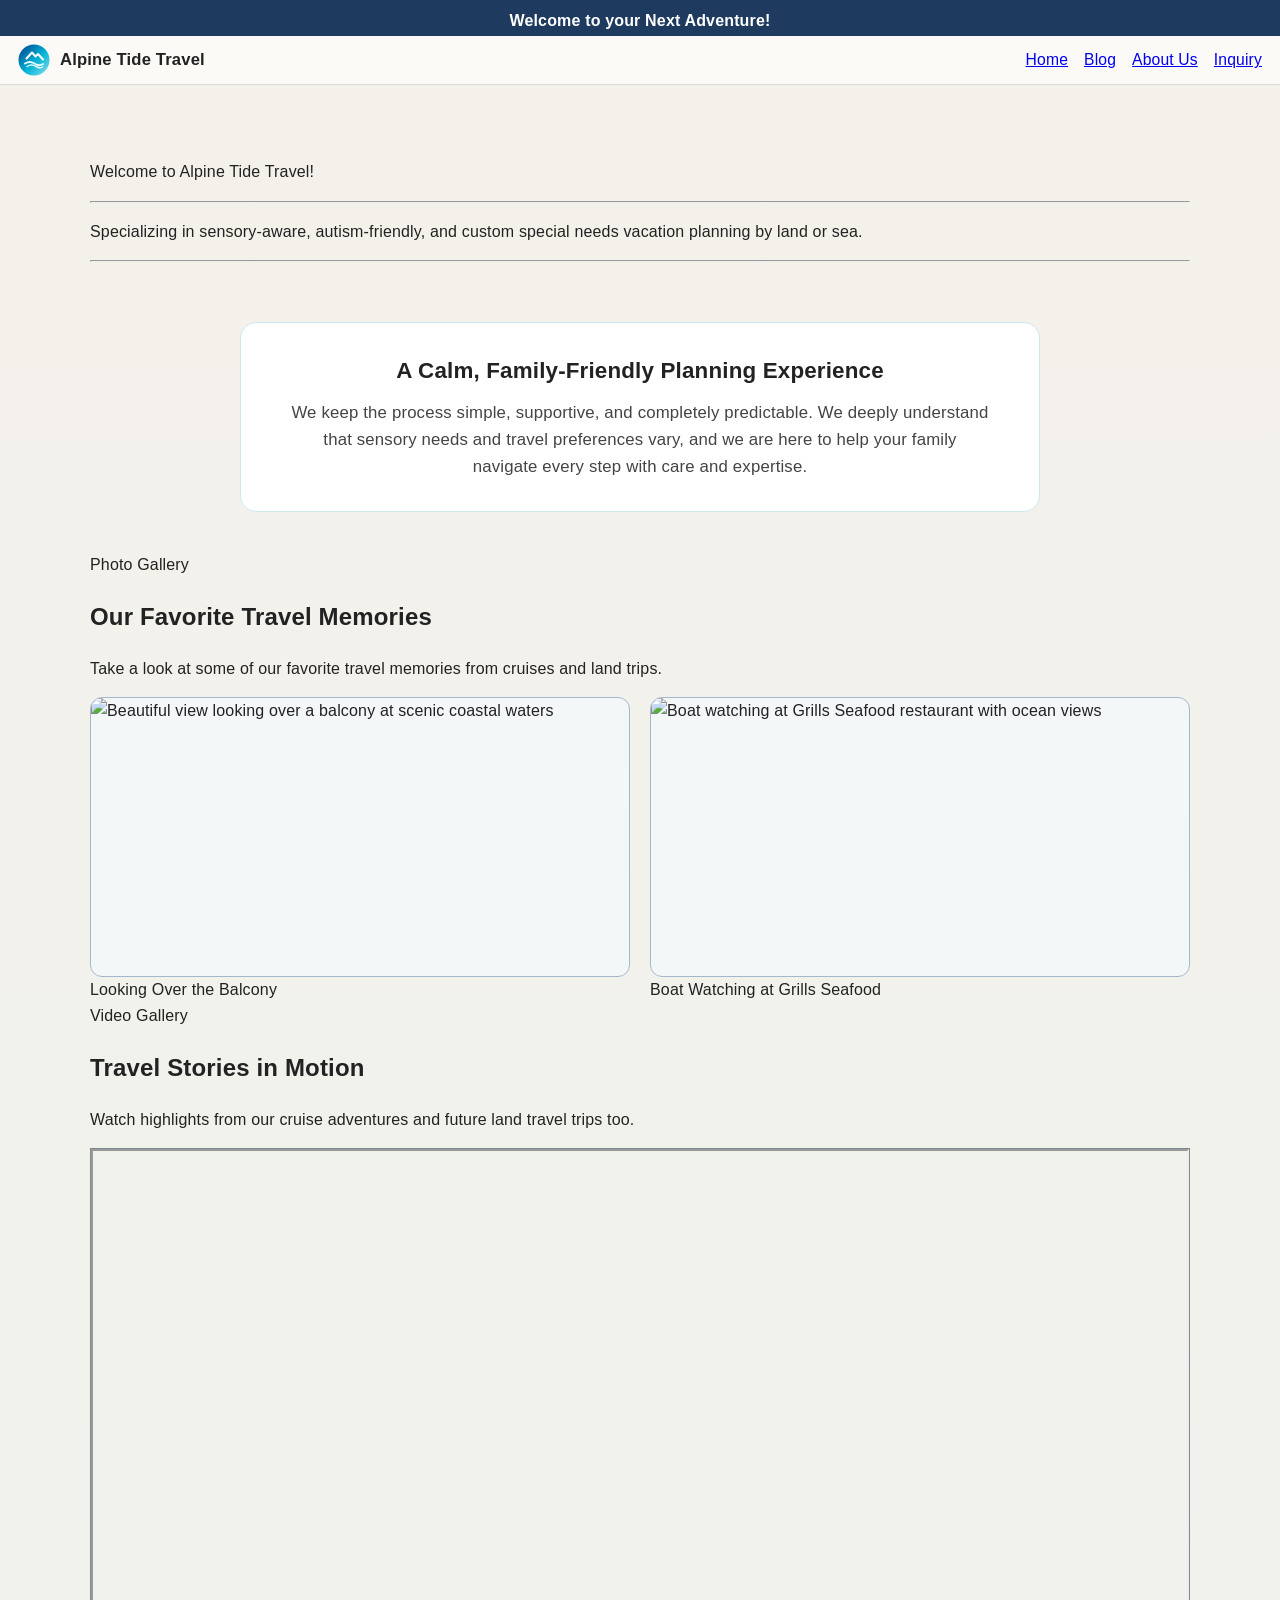
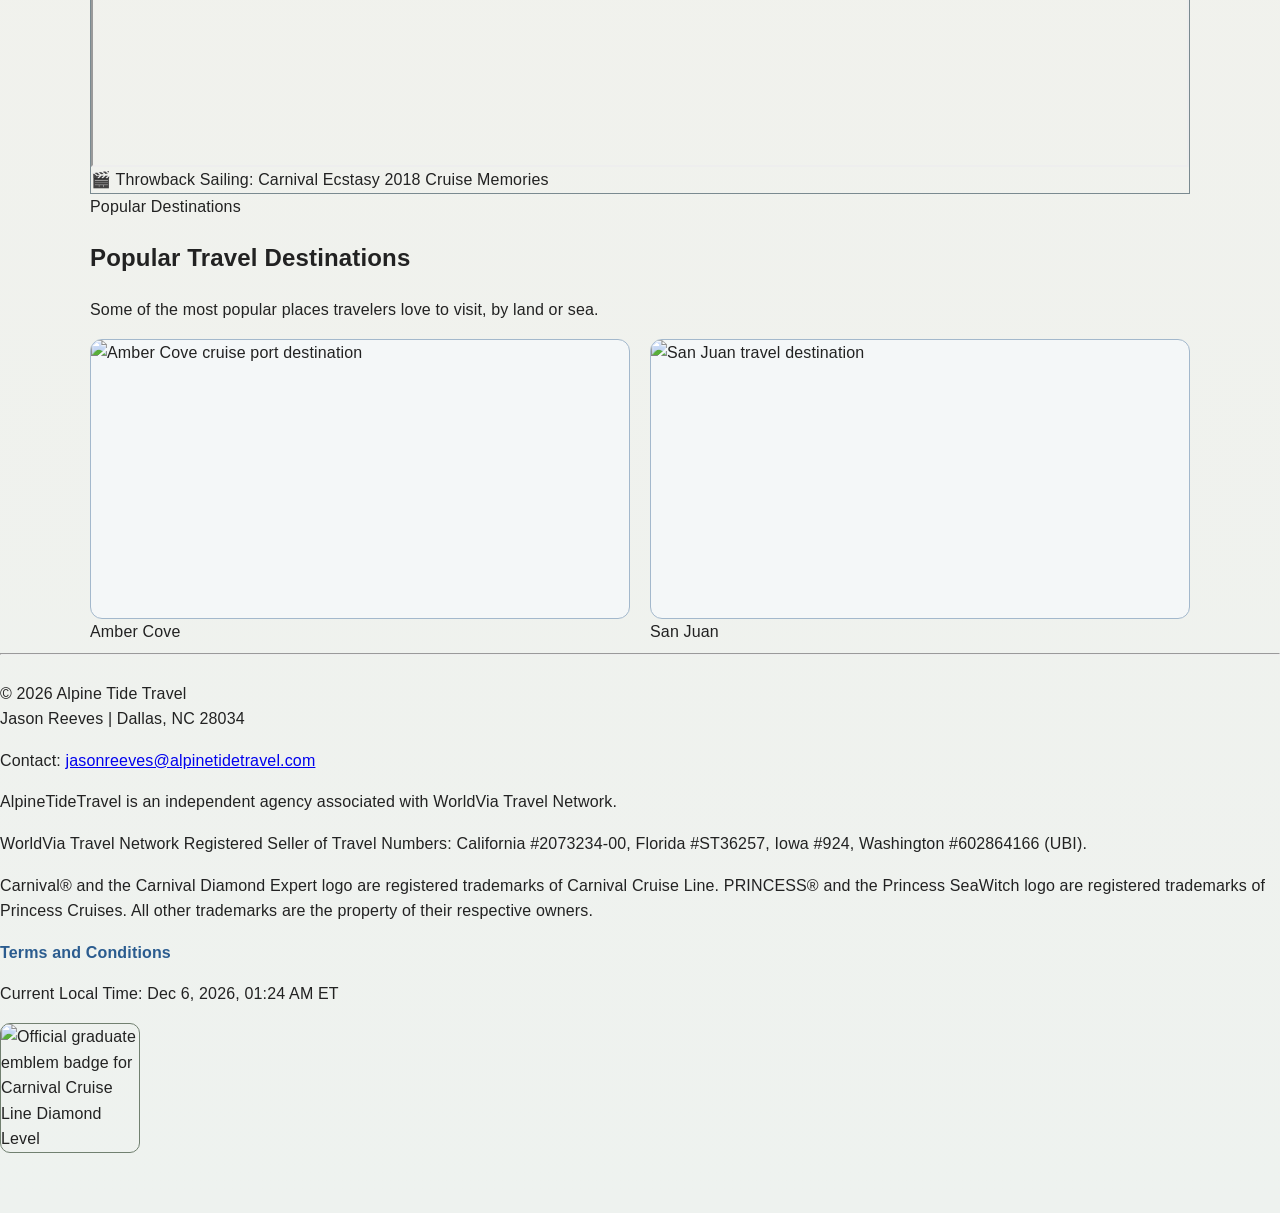
==== index.html @ 01dd7bc0 "Update URL and add telephone in schema markup" ====
<!DOCTYPE html>
<html lang="en">
<head>
    <meta charset="UTF-8">
    <meta name="viewport" content="width=device-width, initial-scale=1.0">
    <!-- REPLACE YOUR CURRENT TAGS WITH THESE -->
<title>Sensory-Friendly & Autism Travel Advisor NC | Alpine Tide Travel</title>
<meta name="description" content="Based in North Carolina, Alpine Tide Travel specializes in custom autism-friendly vacations, accessible cruises, and stress-free special needs travel planning.">

    
    <!-- Geo Meta Tags for Local NC Search Indexing -->
    <meta name="geo.region" content="US-NC" />
   

    <!-- Open Graph / Facebook Previews -->
<meta property="og:type" content="website">
<meta property="og:url" content="https://www.alpinetidetravel.com">
<meta property="og:title" content="Sensory-Friendly & Autism Travel Advisor NC | Alpine Tide Travel">
<meta property="og:description" content="Custom autism-friendly, sensory-aware, and special needs vacation planning. Serving families across North Carolina and nationwide.">
<meta property="og:image" content="https://www.alpinetidetravel.com"> <!-- Added a missing forward slash before images -->


     

    <link rel="icon" type="image/svg+xml" href="favicon.svg">
    <link rel="stylesheet" href="styles.css" />
    
    <!-- MailerLite Universal -->
    <script>
        (function(w,d,e,u,f,l,n){w[f]=w[f]||function(){(w[f].q=w[f].q||[])
        .push(arguments);},l=d.createElement(e),l.async=1,l.src=u,
        n=d.getElementsByTagName(e)[0],n.parentNode.insertBefore(l,n);})
        (window,document,'script','https://assets.mailerlite.com/js/universal.js','ml');
        ml('account', '2579768');
    </script>
    <!-- End MailerLite Universal -->
    <script type="application/ld+json">
{
  "@context": "https://schema.org",
  "@type": "TravelAgency",
  "name": "Alpine Tide Travel",
  "description": "Boutique travel agency specializing in sensory-aware, autism-friendly, and custom special needs vacation planning by land or sea.",
  "url": "https://alpinetidetravel.com",
  "email": "jasonreeves@alpinetidetravel.com",
  "telephone": "+1-704-452-7945",
  "founder": {
    "@type": "Person",
    "name": "Jason Reeves"
  },
  "parentOrganization": {
    "@type": "Organization",
    "name": "WorldVia Travel Network"
  },
  "address": {
    "@type": "PostalAddress",
    "addressLocality": "Dallas",
    "addressRegion": "NC",
    "postalCode": "28034",
    "addressCountry": "US"
  },
  "areaServed": [
    {
      "@type": "AdministrativeArea",
      "name": "North Carolina"
    },
    {
      "@type": "AdministrativeArea",
      "name": "United States"
    },
    {
      "@type": "City",
      "name": "Charlotte"
    },
    {
      "@type": "City",
      "name": "Gastonia"
    }
  ],
  "knowsAbout": [
    "Autism Travel Accommodations",
    "Accessible Cruise Planning",
    "Sensory-Friendly Vacations",
    "Special Needs Travel Advocacy",
    "Neurodivergent Family Travel Planning"
  ]
}
</script>



</head>

<body>

<a href="#main-content" class="skip-link" style="position:absolute; top:-40px; left:0; background:#023e8a; color:white; padding:8px; z-index:100;">Skip to main content</a>

<div class="announcement-bar" role="text" aria-label="Network Announcement">
    <div class="announcement-bar-track" id="countdownMarqueeText">Welcome to your next adventure!</div>
</div>

<nav class="navbar" aria-label="Main Navigation">
    <div class="nav-brand">
        <a href="#main-content" class="brand-link" aria-label="Alpine Tide Travel - Back to Home">
            <svg class="site-logo" viewBox="0 0 64 64" aria-hidden="true" role="img">
                <defs>
                    <linearGradient id="oceanGrad" x1="0%" y1="0%" y2="100%" x2="100%">
                        <stop offset="0%" stop-color="#023e8a"/>
                        <stop offset="55%" stop-color="#00b4d8"/>
                        <stop offset="100%" stop-color="#90e0ef"/>
                    </linearGradient>
                </defs>
                <circle cx="32" cy="32" r="31" fill="url(#oceanGrad)"></circle>
                <path d="M14 39 C20 35, 27 35, 33 39 C39 43, 46 43, 50 40" fill="none" stroke="#e0fbff" stroke-width="4" stroke-linecap="round"></path>
                <path d="M17 29 L28 17 L35 25 L40 20 L50 31" fill="none" stroke="#ffffff" stroke-width="4" stroke-linecap="round" stroke-linejoin="round"></path>
                <path d="M18 45 C24 41, 30 41, 36 45 C41 48, 46 48, 49 46" fill="none" stroke="#ffffff" stroke-width="3" stroke-linecap="round" opacity="0.9"></path>
            </svg>
            <h1>Alpine Tide Travel</h1>
        </a>
    </div>

    <button class="menu-toggle" id="menuToggle" aria-label="Toggle navigation menu" aria-expanded="false">
        <i class="fa-solid fa-bars" aria-hidden="true"></i>
    </button>

    <ul class="nav-links" id="navLinks">
    <li><a href="index.html" class="active" aria-current="page">Home</a></li>
    <li><a href="blog.html">Blog</a></li>
    <li><a href="about.html">About Us</a></li>
    <li><a href="inquiry.html">Inquiry</a></li>
</ul>

</nav>

<main id="main-content">
    <header class="site-header home-header">
        <br>
        <br>
        <p>Welcome to Alpine Tide Travel!</p>
        <hr>
        <p class="subtitle home-tagline">Specializing in sensory-aware, autism-friendly, and custom special needs vacation planning by land or sea.</p>
        <hr class="main">
    </header>
    <div class="ml-embedded" data-form="HipPAf"></div>
    <br><br>
    <section class="reassurance-section" style="background-color: #ffffff; border: 1px solid #cfe8ee; padding: 30px 24px; text-align: center; border-radius: 16px; margin: 0 auto 40px; width: min(100% - 48px, 800px);">
        <div style="max-width: 700px; margin: 0 auto;">
            <h2 style="color: #222222; font-size: 1.4rem; margin-top: 0; margin-bottom: 12px; font-weight: 700;">A Calm, Family-Friendly Planning Experience</h2>
            <p style="color: #444444; font-size: 1.05rem; line-height: 1.6; margin: 0;">
                We keep the process simple, supportive, and completely predictable. We deeply understand that sensory needs and travel preferences vary, and we are here to help your family navigate every step with care and expertise.
            </p>
        </div>
    </section>

    <section class="gallery-section" id="gallery-anchor" aria-labelledby="gallery-heading">
        <div class="section-label">Photo Gallery</div>
        <h2 id="gallery-heading" class="gallery-title">Our Favorite Travel Memories</h2>
        <p class="gallery-subtitle">Take a look at some of our favorite travel memories from cruises and land trips.</p>

        <div class="media-grid">
            <div class="media-card">
                <img src="https://uploads.onecompiler.io/44rfm6cm7/44smqgbf9/looking%20over%20the%20balcony.jpg" alt="Beautiful view looking over a balcony at scenic coastal waters">
                <div class="media-caption">Looking Over the Balcony</div>
            </div>

            <div class="media-card">
                <img src="https://uploads.onecompiler.io/44rfm6cm7/44smqgbf9/boat%20watching%20at%20Grills%20Seafood.jpg" alt="Boat watching at Grills Seafood restaurant with ocean views">
                <div class="media-caption">Boat Watching at Grills Seafood</div>
            </div>
        </div>
    </section>

    <section class="video-section" id="video-anchor" aria-labelledby="video-heading">
        <div class="section-label">Video Gallery</div>
        <h2 id="video-heading" class="gallery-title">Travel Stories in Motion</h2>
        <p class="gallery-subtitle">Watch highlights from our cruise adventures and future land travel trips too.</p>

        <div class="media-grid">
            <div class="media-card video-card">
                <iframe width="100%" height="315" src="https://www.youtube.com/embed/Js-sc8ZRIGE" title="Video: Carnival Ecstasy 2018 Cruise Memories Throwback" allow="accelerometer; autoplay; clipboard-write; encrypted-media; gyroscope; picture-in-picture" allowfullscreen></iframe>
                <div class="media-caption">🎬 Throwback Sailing: Carnival Ecstasy 2018 Cruise Memories</div>
            </div>
        </div>
    </section>

    <section class="destinations-section" id="destinations-anchor" aria-labelledby="destinations-heading">
        <div class="section-label">Popular Destinations</div>
        <h2 id="destinations-heading" class="gallery-title">Popular Travel Destinations</h2>
        <p class="gallery-subtitle">Some of the most popular places travelers love to visit, by land or sea.</p>

        <div class="media-grid">
            <div class="media-card">
                <img src="https://uploads.onecompiler.io/44rfm6cm7/44smqgbf9/amber_cove1.jpg" alt="Amber Cove cruise port destination">
                <div class="media-caption">Amber Cove</div>
            </div>

            <div class="media-card">
                <img src="https://uploads.onecompiler.io/44rfm6cm7/44smqgbf9/San_Juan.jpg" alt="San Juan travel destination">
                <div class="media-caption">San Juan</div>
            </div>
        </div>
    </section>

     
</main>

<button onclick="scrollToTop()" id="backToTopBtn" title="Go to top" aria-label="Scroll back to top of the page">
    Back to top <i class="fa-solid fa-arrow-up" aria-hidden="true"></i>
</button>

<hr class="main">

<footer>
    <div class="footer-socials" aria-label="Social media links">
        <a href="https://www.youtube.com/@alpinetidetravel" target="_blank" rel="noopener noreferrer" aria-label="YouTube Channel">
            <i class="fa-brands fa-youtube" aria-hidden="true"></i>
        </a>
        <a href="https://facebook.com/profile.php?id=61591444955166" target="_blank" rel="noopener noreferrer" aria-label="Facebook Profile">
            <i class="fa-brands fa-facebook" aria-hidden="true"></i>
        </a>
        <a href="https://instagram.com/alpinetidetravel" target="_blank" rel="noopener noreferrer" aria-label="Instagram Profile">
            <i class="fa-brands fa-instagram" aria-hidden="true"></i>
        </a>
    </div>
    <p>© 2026 Alpine Tide Travel<br>
    Jason Reeves | Dallas, NC 28034</p>
    <p class="footer-contact">Contact: <a href="mailto:jasonreeves@alpinetidetravel.com">jasonreeves@alpinetidetravel.com</a></p>
    <p class="footer-notice">AlpineTideTravel is an independent agency associated with WorldVia Travel Network.</p>
    <p class="footer-notice sot-disclosures">WorldVia Travel Network Registered Seller of Travel Numbers: California #2073234-00, Florida #ST36257, Iowa #924, Washington #602864166 (UBI).</p>
    <p class="footer-notice">Carnival® and the Carnival Diamond Expert logo are registered trademarks of Carnival Cruise Line. PRINCESS® and the Princess SeaWitch logo are registered trademarks of Princess Cruises. All other trademarks are the property of their respective owners.</p>
    <p class="footer-links"><a href="terms.html">Terms and Conditions</a></p>
    <p id="currentTime" class="end"></p>
    <div class="footer-logos">
        <img class="footer-logo footer-logo-left" src="https://cclrewards.com/images/Carnival-Expert-Diamond-Level-Graduate_logo.jpg" alt="Official graduate emblem badge for Carnival Cruise Line Diamond Level">
     </div>
</footer>

<script src="script.js"></script>
</body>
</html>
---- styles.css ----
/* ==========================================================================
    1. GLOBAL RESET & BASE STYLES
    ========================================================================== */
html, body {
    max-width: 100%;
    overflow-x: hidden;
    width: 100%;
}

body {
    font-family: Arial, sans-serif;
    margin: 0;
    padding: 0;
    background: linear-gradient(180deg, #f4f1ea 0%, #eef2ef 100%);
    padding-top: 92px;
    padding-bottom: 60px;
    color: #222222;
    line-height: 1.6;
    letter-spacing: 0.01em;
    text-align: left;
}
 

 

/* Sensory Update: Softened global image border weight and color */
img {
    border: 1px solid #a3b8cc;
    border-radius: 12px;
}

/* Sensory Update: Softened video-card border color */
.video-card {
    border: 1px solid #7a8a90;
}

*, *::before, *::after {
    box-sizing: border-box;
}

/* Sensory Update: Prevent future animations or smooth jumps from triggering motion sensitivity */
@media (prefers-reduced-motion: reduce) {
    * {
        animation-delay: -1ms !important;
        animation-duration: 1ms !important;
        animation-iteration-count: 1 !important;
        background-attachment: initial !important;
        scroll-behavior: auto !important;
        transition-duration: 0s !important;
        transition-delay: 0s !important;
    }
}

.site-header,
.gallery-section,
.video-section,
.destinations-section,
.blog-section,
.countdown-card,
.inquiry-container,
.booking-inquiry-section,
.booking-page-section,
.about-section,
.legal-wrap,
.thank-you-wrap,
.booking-closed,
.package-form-wrap {
    width: min(1100px, 92%);
    margin-left: auto;
    margin-right: auto;
    max-width: 100%;
}

.media-card img,
.media-card iframe {
    display: block;
    width: 100%;
    max-width: 100%;
}

/* Gallery grid sizing */
.gallery-section .media-grid,
.destinations-section .media-grid {
    display: grid;
    grid-template-columns: repeat(auto-fit, minmax(280px, 1fr));
    gap: 20px;
    width: 100%;
}

.gallery-section .media-card,
.destinations-section .media-card {
    display: flex;
    flex-direction: column;
    min-width: 0;
}

/* Keep gallery images visible without clipping the full photo */
.gallery-section .media-card img,
.destinations-section .media-card img {
    display: block;
    width: 100%;
    height: 280px;
    object-fit: cover;
    object-position: center;
    background: #f4f7f8;
    border-radius: 12px;
}

.video-section .media-card iframe {
    max-width: 100%;
    width: 100%;
    height: auto;
    aspect-ratio: 16 / 9;
}

.blog-section {
    text-align: left;
}

.blog-section .media-grid {
    display: flex;
    justify-content: center;
    align-items: stretch;
    width: 100%;
}

.blog-section .media-card {
    width: min(100%, 980px);
    background: #fbfbfa;
    border: 1px solid #d9e5e8;
    border-radius: 16px;
    box-shadow: 0 6px 18px rgba(0, 95, 115, 0.06);
    padding: 20px;
    text-align: left;
    margin: 0 auto;
}

.blog-section .media-card .media-caption {
    padding: 0;
}

.blog-section .media-caption,
.blog-section .media-caption p,
.blog-section .media-caption li {
    color: #1f1f1f;
}

.blog-section .media-caption p {
    margin: 0 0 1rem;
}

.blog-section .media-caption h1,
.blog-section .media-caption h2,
.blog-section .media-caption h3 {
    margin-top: 1.15rem;
    margin-bottom: 0.55rem;
    line-height: 1.25;
}

.blog-section .media-caption ul {
    text-align: left;
    margin: 0 0 1rem 1.25rem;
    padding-left: 1rem;
}

.blog-section .media-caption li {
    margin-bottom: 0.55rem;
}

.blog-section .media-caption .cta-box {
    border-radius: 14px;
    background: #f4f6f8;
    border-left: 5px solid #2b5c8f;
    padding: 20px;
    margin-top: 30px;
}

.blog-section .media-caption .article-image {
    max-width: 100%;
    height: auto;
    margin: 0.75rem 0 1rem;
    border-radius: 12px;
}
/* Accessible text invisible to the eye but perfectly readable by screen readers */
.sr-only {
    position: absolute;
    width: 1px;
    height: 1px;
    padding: 0;
    margin: -1px;
    overflow: hidden;
    clip: rect(0, 0, 0, 0);
    white-space: nowrap;
    border: 0;
}


/* Sensory Update: Muted CTA link background and text contrast */
.page-cta {
    display: inline-block;
    margin-top: 14px;
    padding: 10px 16px;
    border-radius: 999px;
    background: #f0fafc;
    border: 1px solid #bfe0e7;
    color: #1a5276;
    font-weight: 700;
    text-decoration: none;
}

/* Skip link styling for keyboard navigation */
.skip-link:focus {
    top: 0 !important;
    outline: 3px solid #2b6cb0 !important; /* Softened blue */
    outline-offset: 0 !important;
    border-radius: 0 0 8px 8px;
    box-shadow: 0 4px 12px rgba(0,0,0,0.15);
}

/* ==========================================================================
    2. NAVBAR STRUCTURE
    ========================================================================== */
.navbar {
    display: flex;
    justify-content: space-between;
    align-items: center;
    gap: 12px;
    padding: 8px 18px;
    position: fixed;
    top: 36px;
    left: 0;
    right: 0;
    width: 100%;
    z-index: 1200;
    background: #fbfaf7;
    border-bottom: 1px solid #d8ddd8;
}

.brand-link {
    display: flex;
    align-items: center;
    gap: 10px;
    min-width: 0;
    white-space: nowrap;
    text-decoration: none;
    color: inherit;
}

.brand-link h1 {
    font-size: clamp(1rem, 1.3vw, 1.35rem);
    margin: 0;
    line-height: 1.1;
}

.nav-links {
    display: flex;
    align-items: center;
    gap: 16px;
    flex-wrap: wrap;
    justify-content: flex-end;
    min-width: 0;
    margin: 0;
    padding: 0;
}

.nav-links li {
    list-style: none;
}

.nav-links a {
    white-space: nowrap;
    font-size: 0.98rem;
}

.navbar .site-logo {
    width: 32px;
    height: 32px;
    flex: 0 0 auto;
}

.menu-toggle {
    display: none;
}

/* ==========================================================================
    3. ANNOUNCEMENT BAR
    ========================================================================== */
/* Sensory Update: Replaced the loud multi-color gradient with a clean, calming solid shade */
.announcement-bar {
    position: fixed;
    top: 0;
    left: 0;
    width: 100%;
    z-index: 1300;
    background: #1e3a5f; 
    color: #fff;
    overflow: hidden;
    white-space: nowrap;
    padding: 8px 0;
    font-weight: 600;
    height: 36px;
}

.announcement-bar-track {
    display: block;
    padding-left: 0;
    animation: none;
    text-align: center;
    width: 100%;
}

/* ==========================================================================
    4. INTERACTIVE ELEMENTS & FORMS
    ========================================================================== */
/* Sensory Update: Softened global image border weight on footer elements */
footer img,
.footer img,
.footer-logo {
    width: 140px;
    height: auto;
    border: 1px solid #718070;
    border-radius: 10px;
}

.footer-socials {
    display: flex;
    justify-content: center;
    gap: 16px;
    margin: 10px 0 14px;
}

/* Sensory Update: Muted social link color intensity */
.footer-socials a {
    color: #2b5c8f;
    font-size: 1.8rem;
    text-decoration: none;
}

.footer-links {
    margin: 6px 0;
}

/* Sensory Update: Toned down color brightness for utility links */
.footer-links a,
.card-btn {
    color: #2b5c8f;
    font-weight: 700;
    text-decoration: none;
}

/* Sensory Update: Calmed background tone of utility layout cards */
.card-btn {
    display: inline-block;
    margin-top: 10px;
    padding: 10px 16px;
    border-radius: 999px;
    background: #f0fafc;
    border: 1px solid #bfe0e7;
}

.home-intro,
.home-links,
.featured-image,
.about-section,
.legal-wrap,
.thank-you-wrap,
.package-form-wrap {
    width: min(900px, 92%);
    margin-left: auto;
    margin-right: auto;
}

.about-card,
.thank-you-card,
.booking-closed,
.legal-wrap,
.package-form-card {
    background: #ffffff;
    border: 1px solid #cfe8ee;
    border-radius: 20px;
    box-shadow: 0 12px 30px rgba(0, 95, 115, 0.08);
    padding: 32px 24px;
}

/* Sensory Update: Changed buttons from a dynamic high-contrast linear gradient to a solid, grounded tone */
.home-link-btn,
.thank-you-btn,
.about-home-btn,
.booking-closed .cta-btn,
.legal-home-btn,
.submit-btn {
    display: inline-block;
    background: #237a7c;
    color: #fff;
    text-decoration: none;
    padding: 12px 18px;
    border-radius: 999px;
    font-weight: 700;
    border: 0;
    cursor: pointer;
}

/* Sensory Update: Darker states on button interactions feel solid without sudden lighting flashes */
.home-link-btn:hover,
.thank-you-btn:hover,
.submit-btn:hover {
    background: #1b5c5e;
}

input[type="text"],
input[type="email"],
input[type="tel"],
input[type="date"],
select,
textarea {
    width: 100%;
    padding: 12px 14px;
    border: 2px solid #cfe8ee;
    border-radius: 8px;
    background-color: #ffffff;
    font-size: 1rem;
    color: #222222;
    margin-top: 4px;
    margin-bottom: 20px;
    font-family: inherit;
    line-height: 1.4;
}

textarea {
    min-height: 120px;
}

label {
    display: block;
    text-align: left;
    font-weight: 700;
    color: #222222;
    margin-top: 14px;
}

.footer-logos {
    display: flex;
    justify-content: space-between;
    align-items: center;
    gap: 20px;
    width: 100%;
}

a, button, input, select, textarea {
    transition: outline-color 0.15s ease-in-out, background-color 0.15s ease-in-out;
}

/* Sensory Update: Replaced the bright focal blue outline with a gentle slate-blue ring */
a:focus,
button:focus,
input:focus,
select:focus,
textarea:focus {
    outline: 3px solid #5499c7;
    outline-offset: 3px;
    background-color: #f7fcfe;
}

html {
    scroll-behavior: auto;
}
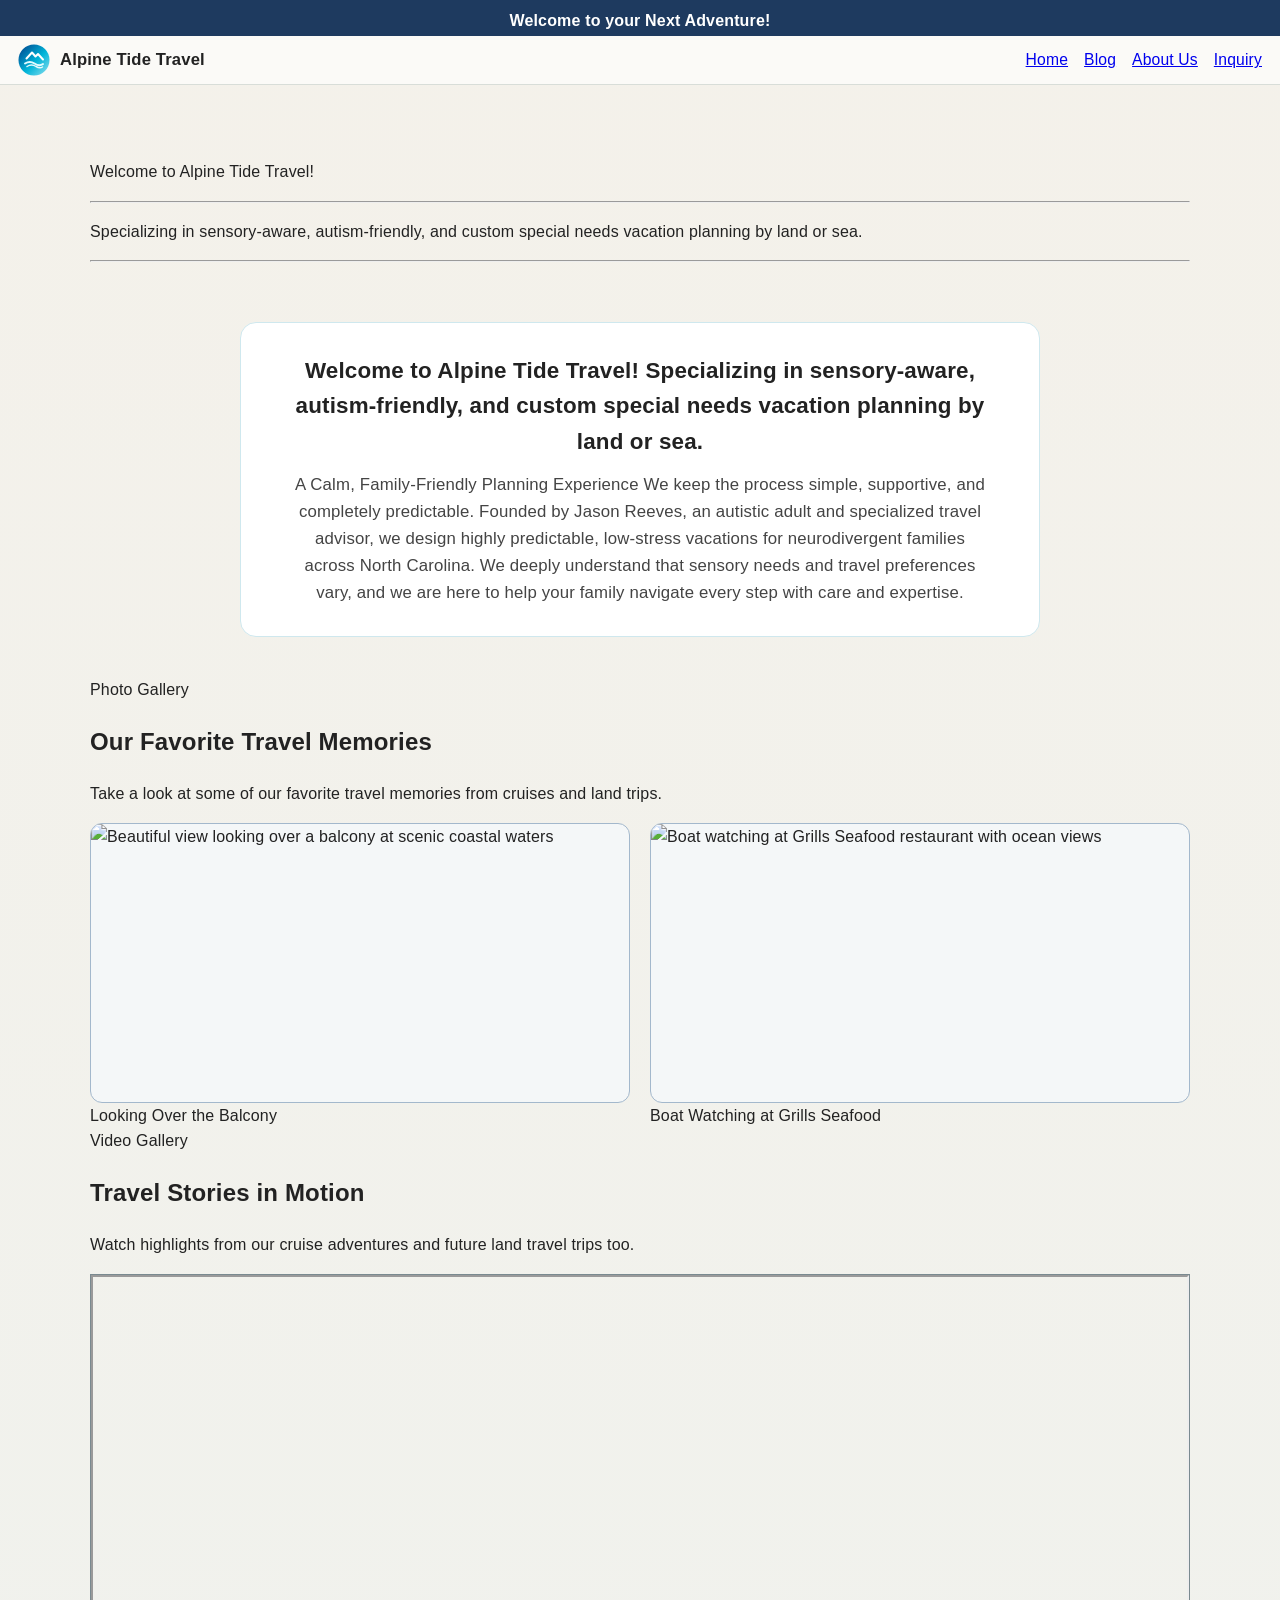
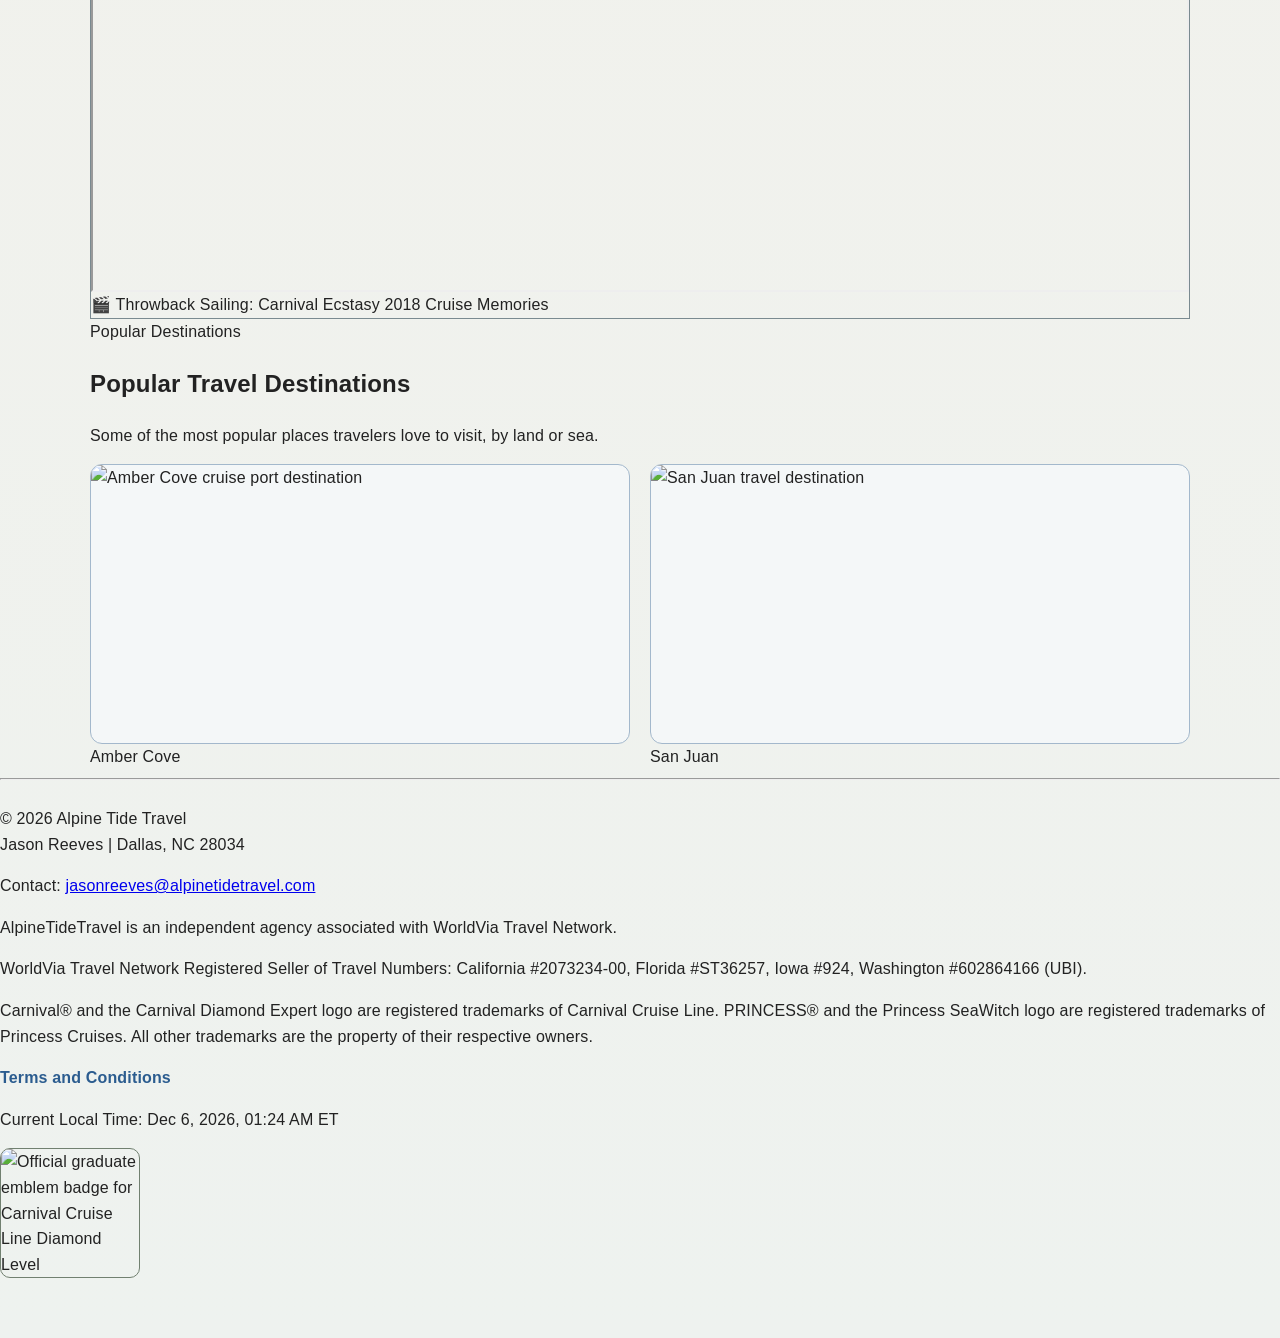
==== commit 173810ba: "Update index.html" ====
--- a/index.html
+++ b/index.html
@@ -5,11 +5,18 @@
     <meta name="viewport" content="width=device-width, initial-scale=1.0">
     <!-- REPLACE YOUR CURRENT TAGS WITH THESE -->
 <title>Sensory-Friendly & Autism Travel Advisor NC | Alpine Tide Travel</title>
-<meta name="description" content="Based in North Carolina, Alpine Tide Travel specializes in custom autism-friendly vacations, accessible cruises, and stress-free special needs travel planning.">
+<meta name="description" content="Anxious about traveling with sensory needs? As an autistic adult, I plan custom, stress-free autism vacations and predictable cruise trips. Call 704-452-7945." />
+
+
+
 
     
     <!-- Geo Meta Tags for Local NC Search Indexing -->
-    <meta name="geo.region" content="US-NC" />
+    <meta name="geo.region" content="US" />
+<meta name="geo.placename" content="Dallas, North Carolina" />
+<meta name="geo.position" content="35.317078;-81.176465" />
+<meta name="ICBM" content="35.317078, -81.176465" />
+
    
 
     <!-- Open Graph / Facebook Previews -->
@@ -60,12 +67,12 @@
   },
   "areaServed": [
     {
+      "@type": "Country",
+      "name": "US"
+    },
+    {
       "@type": "AdministrativeArea",
       "name": "North Carolina"
-    },
-    {
-      "@type": "AdministrativeArea",
-      "name": "United States"
     },
     {
       "@type": "City",
@@ -85,6 +92,7 @@
   ]
 }
 </script>
+
 
 
 
@@ -144,10 +152,16 @@
     <br><br>
     <section class="reassurance-section" style="background-color: #ffffff; border: 1px solid #cfe8ee; padding: 30px 24px; text-align: center; border-radius: 16px; margin: 0 auto 40px; width: min(100% - 48px, 800px);">
         <div style="max-width: 700px; margin: 0 auto;">
-            <h2 style="color: #222222; font-size: 1.4rem; margin-top: 0; margin-bottom: 12px; font-weight: 700;">A Calm, Family-Friendly Planning Experience</h2>
+            <h2 style="color: #222222; font-size: 1.4rem; margin-top: 0; margin-bottom: 12px; font-weight: 700;">
+Welcome to Alpine Tide Travel!
+
+Specializing in sensory-aware, autism-friendly, and custom special needs vacation planning by land or sea.</h2>
             <p style="color: #444444; font-size: 1.05rem; line-height: 1.6; margin: 0;">
-                We keep the process simple, supportive, and completely predictable. We deeply understand that sensory needs and travel preferences vary, and we are here to help your family navigate every step with care and expertise.
-            </p>
+
+A Calm, Family-Friendly Planning Experience
+
+We keep the process simple, supportive, and completely predictable. Founded by Jason Reeves, an autistic adult and specialized travel advisor, we design highly predictable, low-stress vacations for 
+                neurodivergent families across North Carolina. We deeply understand that sensory needs and travel preferences vary, and we are here to help your family navigate every step with care and expertise.            </p>
         </div>
     </section>
 
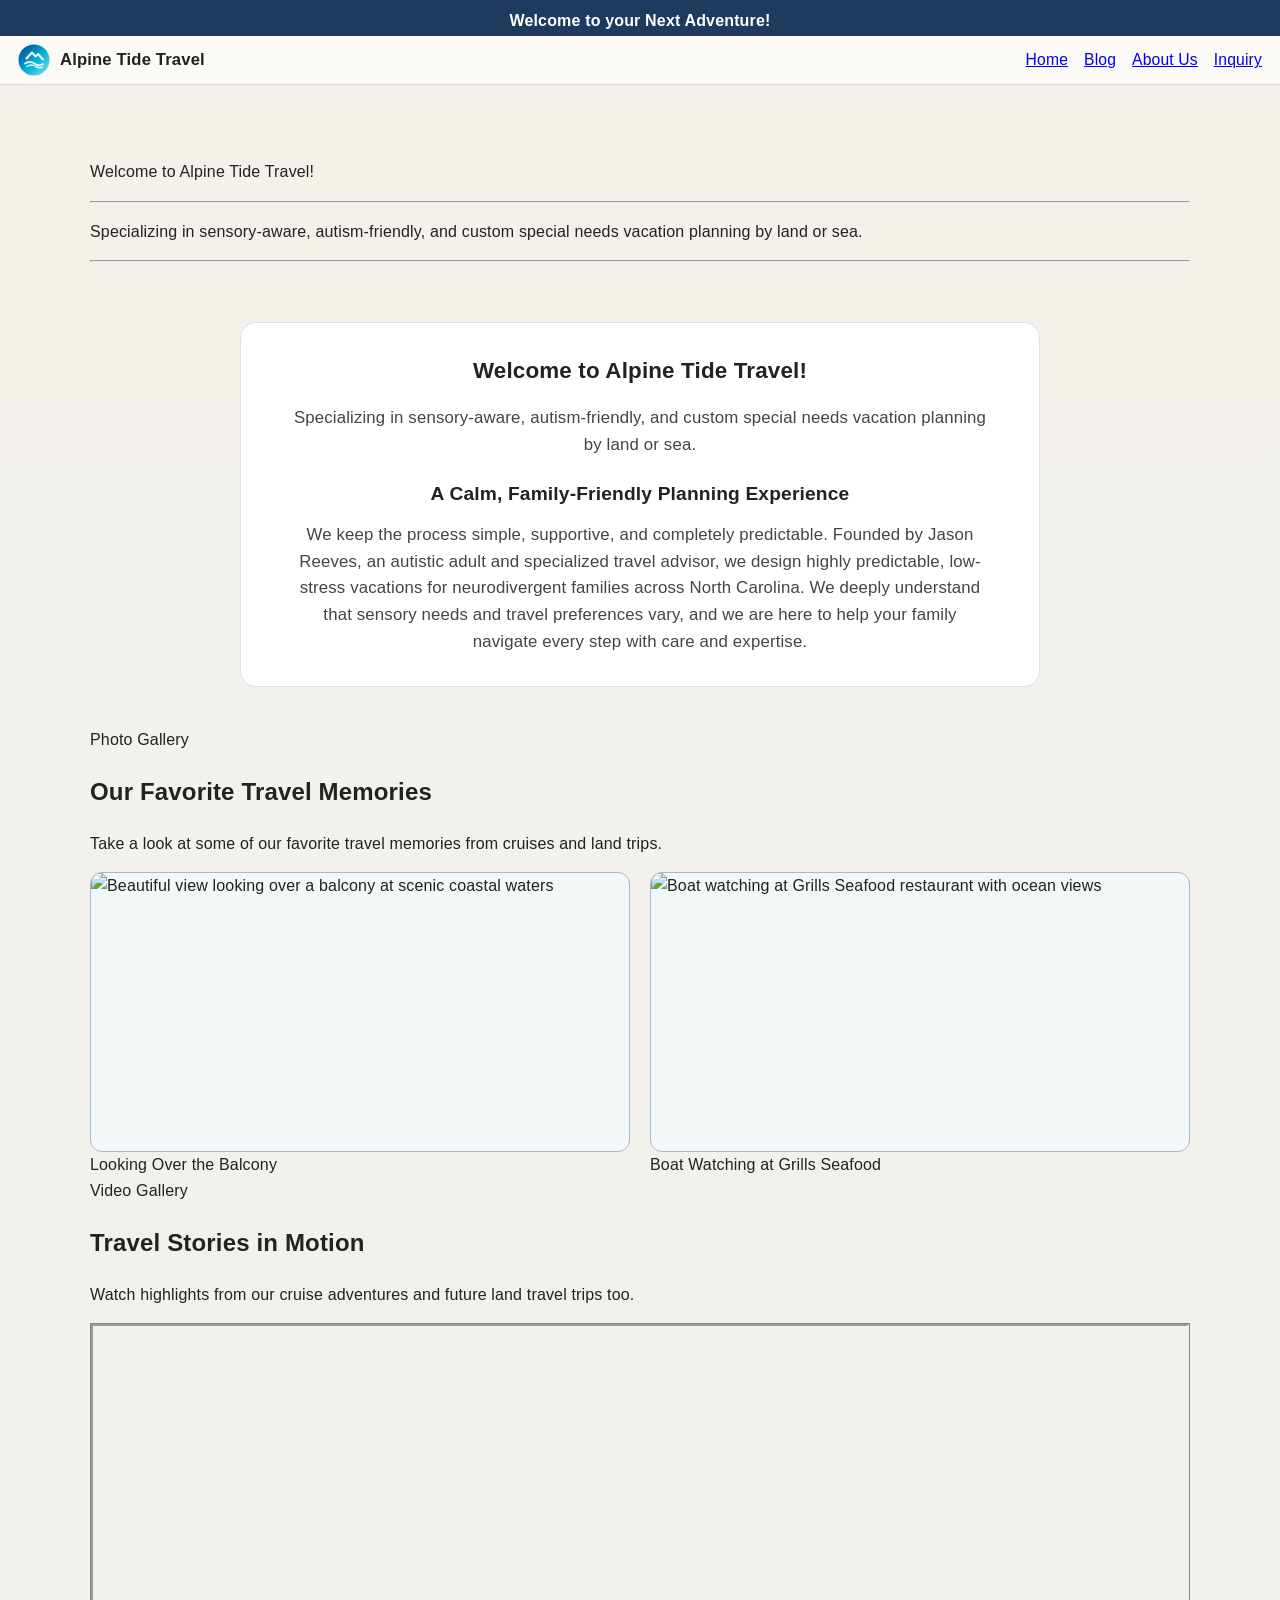
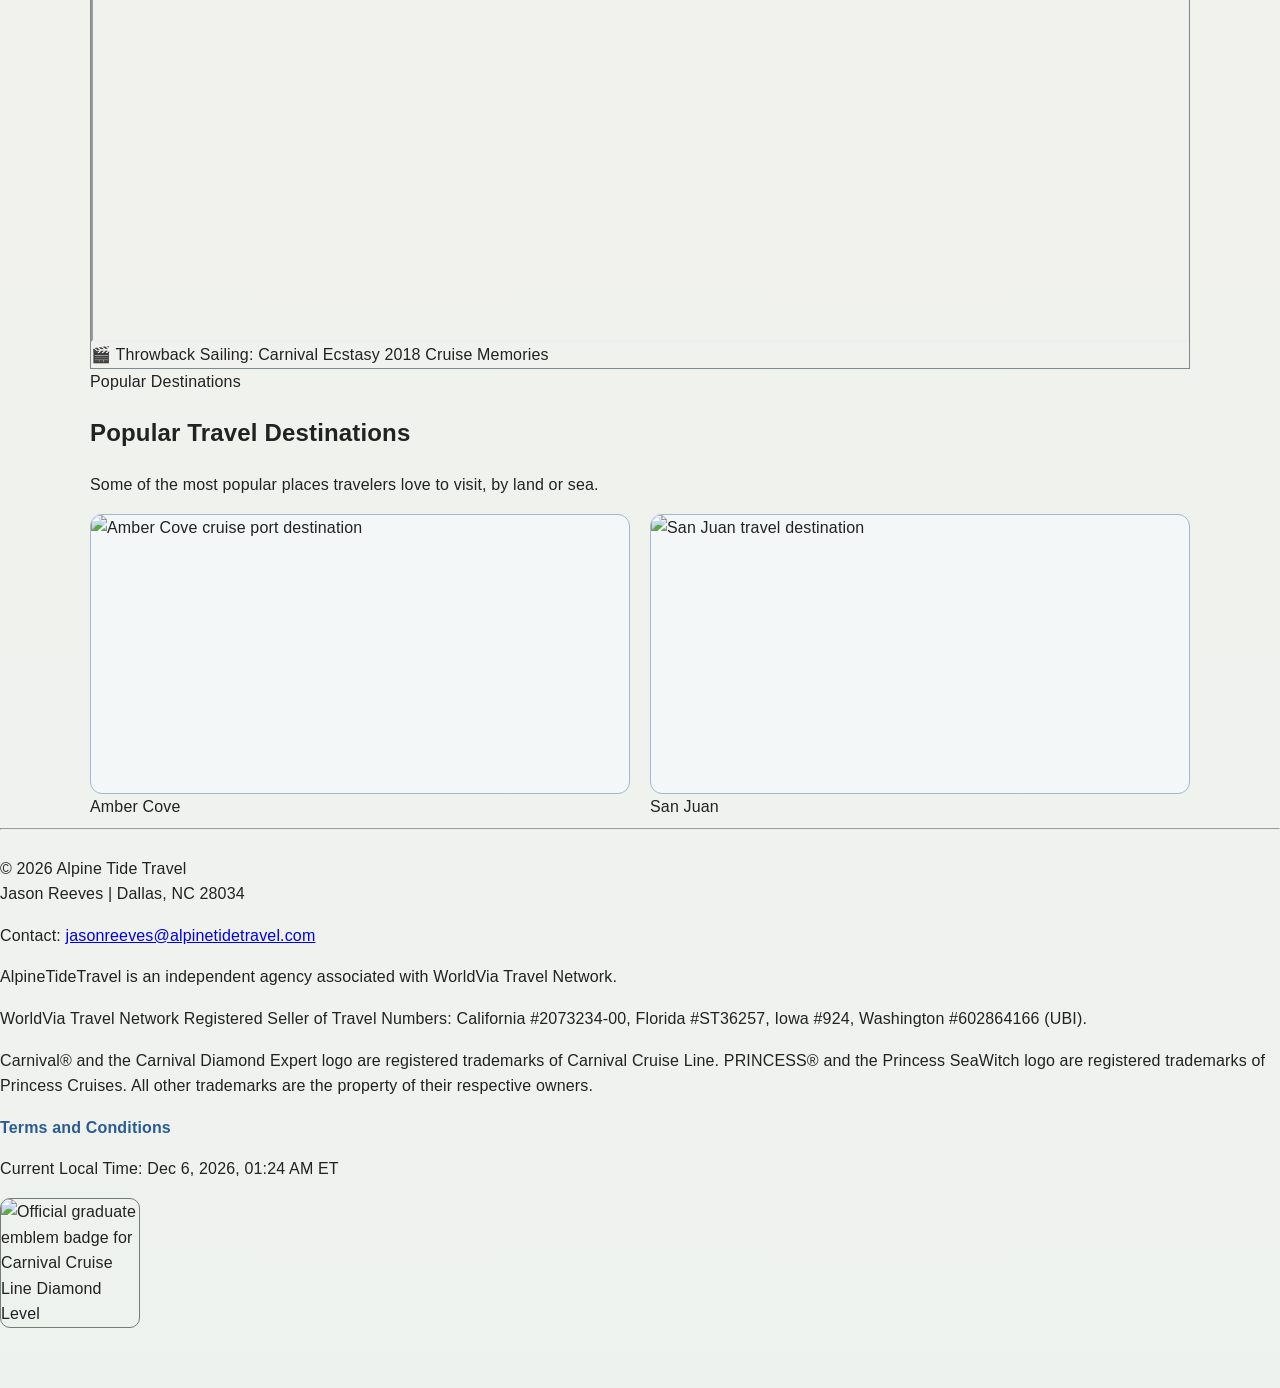
==== commit 8aa6ffff: "Update index.html" ====
--- a/index.html
+++ b/index.html
@@ -152,17 +152,23 @@
     <br><br>
     <section class="reassurance-section" style="background-color: #ffffff; border: 1px solid #cfe8ee; padding: 30px 24px; text-align: center; border-radius: 16px; margin: 0 auto 40px; width: min(100% - 48px, 800px);">
         <div style="max-width: 700px; margin: 0 auto;">
-            <h2 style="color: #222222; font-size: 1.4rem; margin-top: 0; margin-bottom: 12px; font-weight: 700;">
-Welcome to Alpine Tide Travel!
-
-Specializing in sensory-aware, autism-friendly, and custom special needs vacation planning by land or sea.</h2>
-            <p style="color: #444444; font-size: 1.05rem; line-height: 1.6; margin: 0;">
-
-A Calm, Family-Friendly Planning Experience
-
-We keep the process simple, supportive, and completely predictable. Founded by Jason Reeves, an autistic adult and specialized travel advisor, we design highly predictable, low-stress vacations for 
-                neurodivergent families across North Carolina. We deeply understand that sensory needs and travel preferences vary, and we are here to help your family navigate every step with care and expertise.            </p>
-        </div>
+    <h2 style="color: #222222; font-size: 1.4rem; margin-top: 0; margin-bottom: 12px; font-weight: 700;">
+        Welcome to Alpine Tide Travel!
+    </h2> 
+
+    <p style="color: #444444; font-size: 1.05rem; line-height: 1.6; margin-bottom: 20px;">
+        Specializing in sensory-aware, autism-friendly, and custom special needs vacation planning by land or sea.
+    </p>
+
+    <h3 style="color: #222222; font-size: 1.2rem; margin-top: 20px; margin-bottom: 12px; font-weight: 700;">
+        A Calm, Family-Friendly Planning Experience
+    </h3>
+
+    <p style="color: #444444; font-size: 1.05rem; line-height: 1.6; margin: 0;">
+        We keep the process simple, supportive, and completely predictable. Founded by Jason Reeves, an autistic adult and specialized travel advisor, we design highly predictable, low-stress vacations for neurodivergent families across North Carolina. We deeply understand that sensory needs and travel preferences vary, and we are here to help your family navigate every step with care and expertise.
+    </p>
+</div>
+
     </section>
 
     <section class="gallery-section" id="gallery-anchor" aria-labelledby="gallery-heading">
